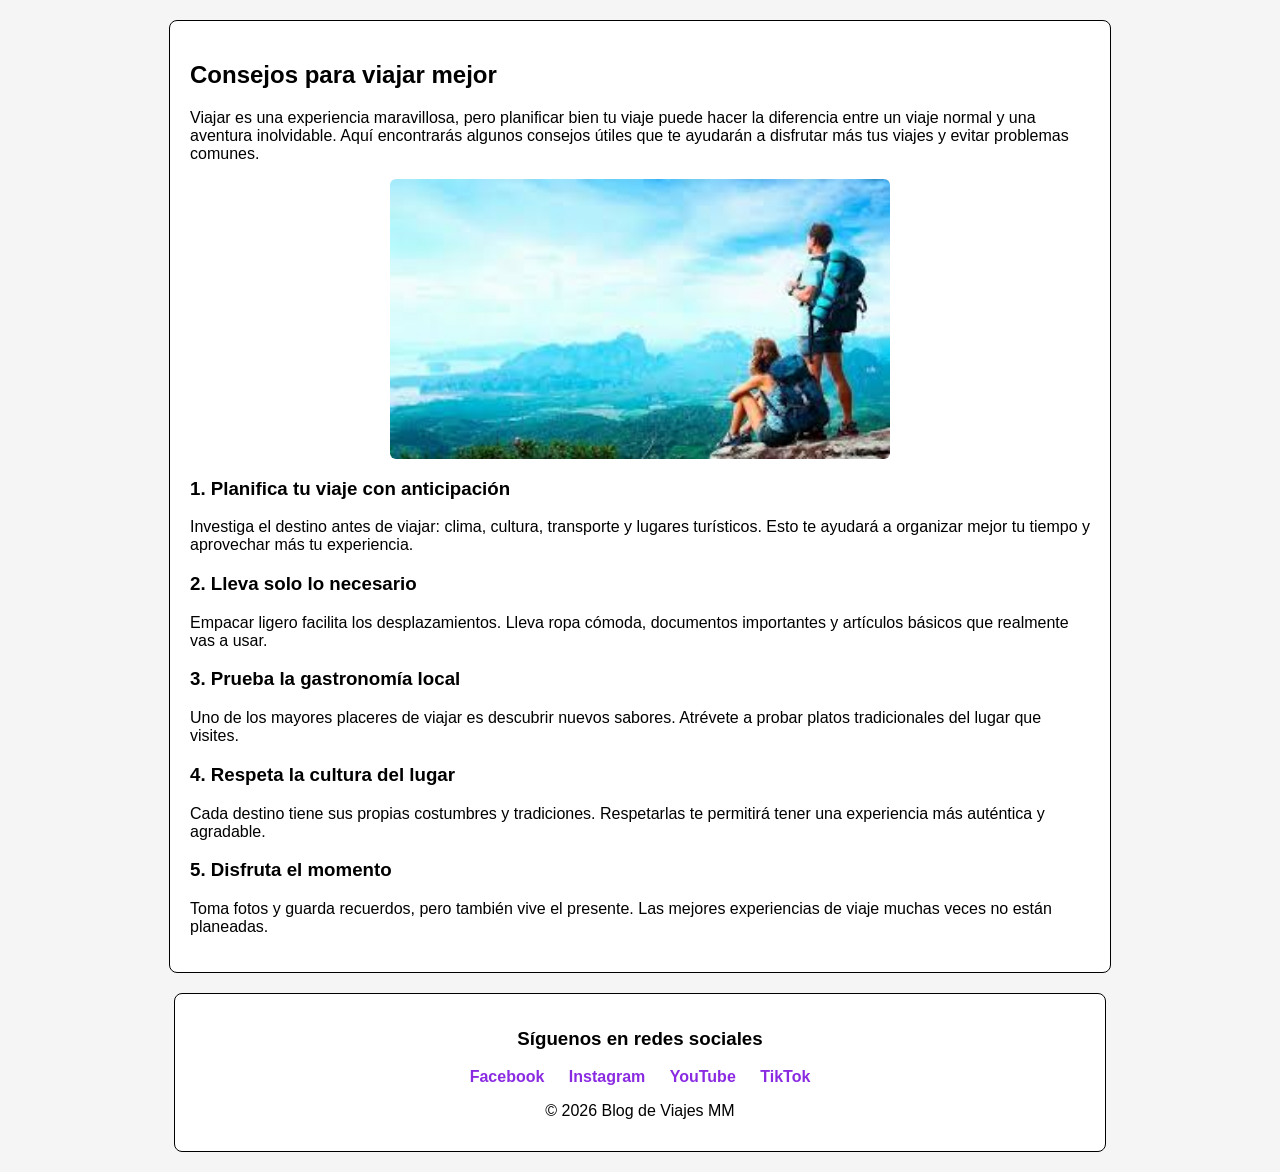
==== consejos.html @ 8290acbf "Inicializar proyecto blog de viajes con estructura básica y páginas HTML" ====
<!DOCTYPE html>
<html lang="es">
<head>
<meta charset="UTF-8">
<meta name="viewport" content="width=device-width, initial-scale=1.0">
<title>Consejos para viajar</title>

<style>

body{
    font-family: Arial, Helvetica, sans-serif;
    background-color: #f5f5f5;
    margin: 20px;
}

article{
    max-width: 900px;
    margin: auto;
    background: white;
    padding: 20px;
    border-radius: 8px;
    border: 1px solid black;
}



ul{
    margin-top: 15px;
}

img{
    width: 100%;
    max-width: 500px;
    display: block;
    margin: 10px auto;
    border-radius: 6px;
}




footer{
    max-width: 900px;
    margin: 20px auto;
    background: white;
    border: 1px solid black;
    border-radius: 8px;
    text-align: center;
    padding: 15px;
}

.redes a{
    margin: 10px;
    text-decoration: none;
    color: blueviolet;
    font-weight: bold;
}

</style>

</head>

<body>

<article>

<h2>Consejos para viajar mejor</h2>

<p>
Viajar es una experiencia maravillosa, pero planificar bien tu viaje puede
hacer la diferencia entre un viaje normal y una aventura inolvidable.
Aquí encontrarás algunos consejos útiles que te ayudarán a disfrutar
más tus viajes y evitar problemas comunes.
</p>
<img src="imagenes/images.jpg" alt="">

<div class="consejo">
<h3>1. Planifica tu viaje con anticipación</h3>
<p>
Investiga el destino antes de viajar: clima, cultura, transporte y
lugares turísticos. Esto te ayudará a organizar mejor tu tiempo
y aprovechar más tu experiencia.
</p>
</div>

<div class="consejo">
<h3>2. Lleva solo lo necesario</h3>
<p>
Empacar ligero facilita los desplazamientos. Lleva ropa cómoda,
documentos importantes y artículos básicos que realmente vas a usar.
</p>
</div>

<div class="consejo">
<h3>3. Prueba la gastronomía local</h3>
<p>
Uno de los mayores placeres de viajar es descubrir nuevos sabores.
Atrévete a probar platos tradicionales del lugar que visites.
</p>
</div>

<div class="consejo">
<h3>4. Respeta la cultura del lugar</h3>
<p>
Cada destino tiene sus propias costumbres y tradiciones. Respetarlas
te permitirá tener una experiencia más auténtica y agradable.
</p>
</div>

<div class="consejo">
<h3>5. Disfruta el momento</h3>
<p>
Toma fotos y guarda recuerdos, pero también vive el presente.
Las mejores experiencias de viaje muchas veces no están planeadas.
</p>
</div>

</article>

<footer>

<h3>Síguenos en redes sociales</h3>

<div class="redes">
<a href="#">Facebook</a>
<a href="#">Instagram</a>
<a href="#">YouTube</a>
<a href="#">TikTok</a>
</div>

<p>© 2026 Blog de Viajes MM</p>

</footer>

</body>
</html>
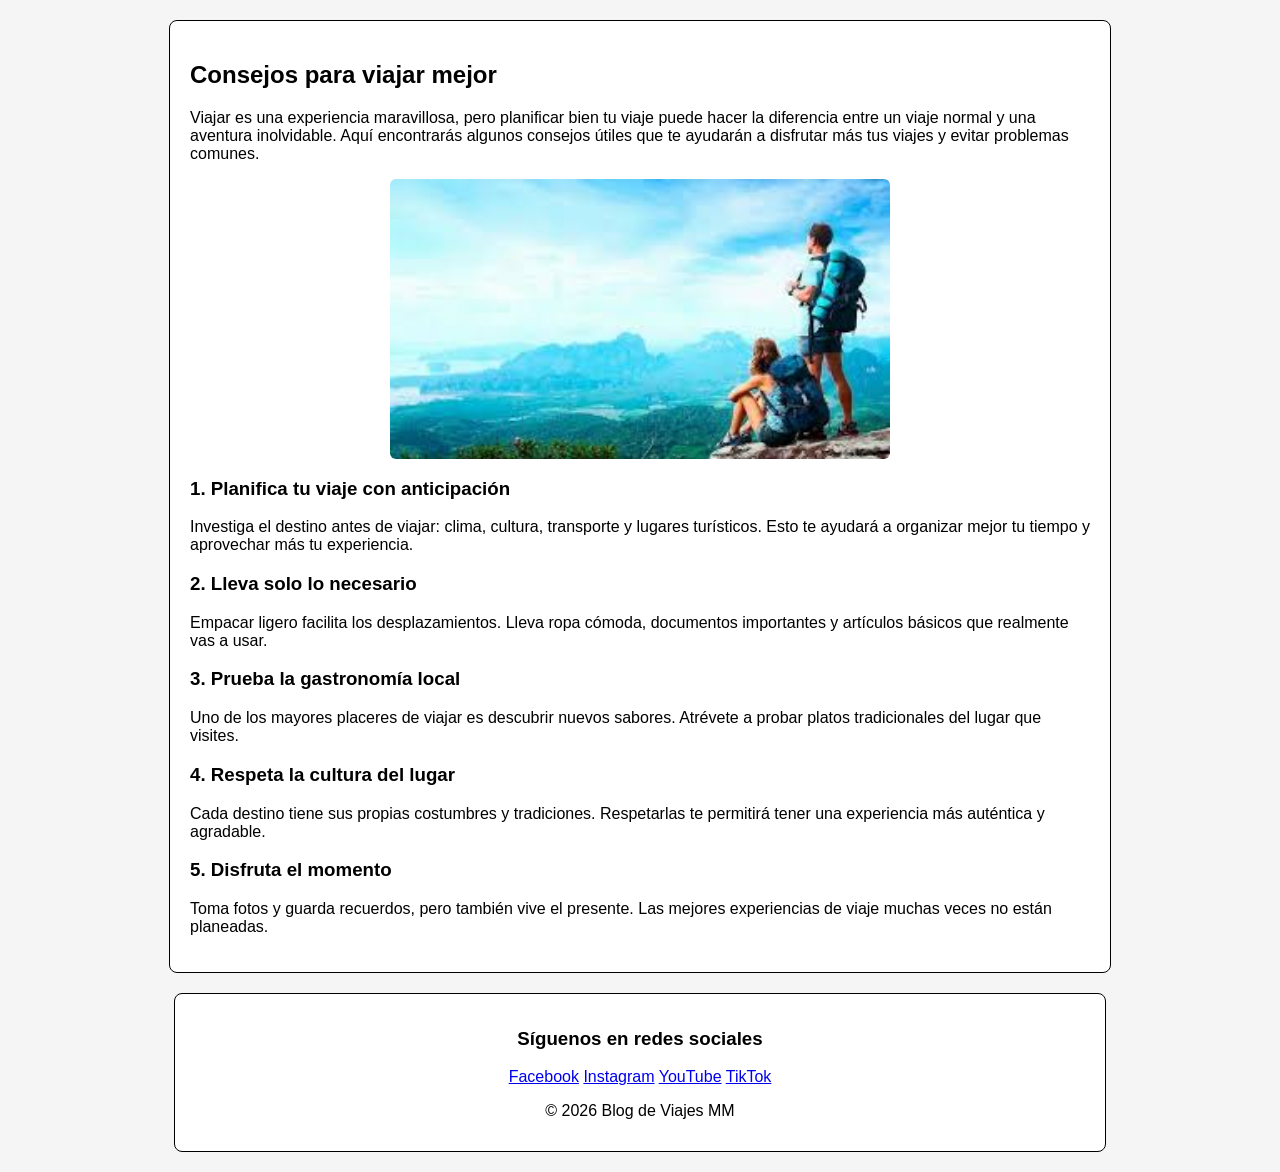
==== commit 55046b2b: "Agregue pagina de Contacto" ====
--- a/consejos.html
+++ b/consejos.html
@@ -49,12 +49,7 @@
     padding: 15px;
 }
 
-.redes a{
-    margin: 10px;
-    text-decoration: none;
-    color: blueviolet;
-    font-weight: bold;
-}
+
 
 </style>
 
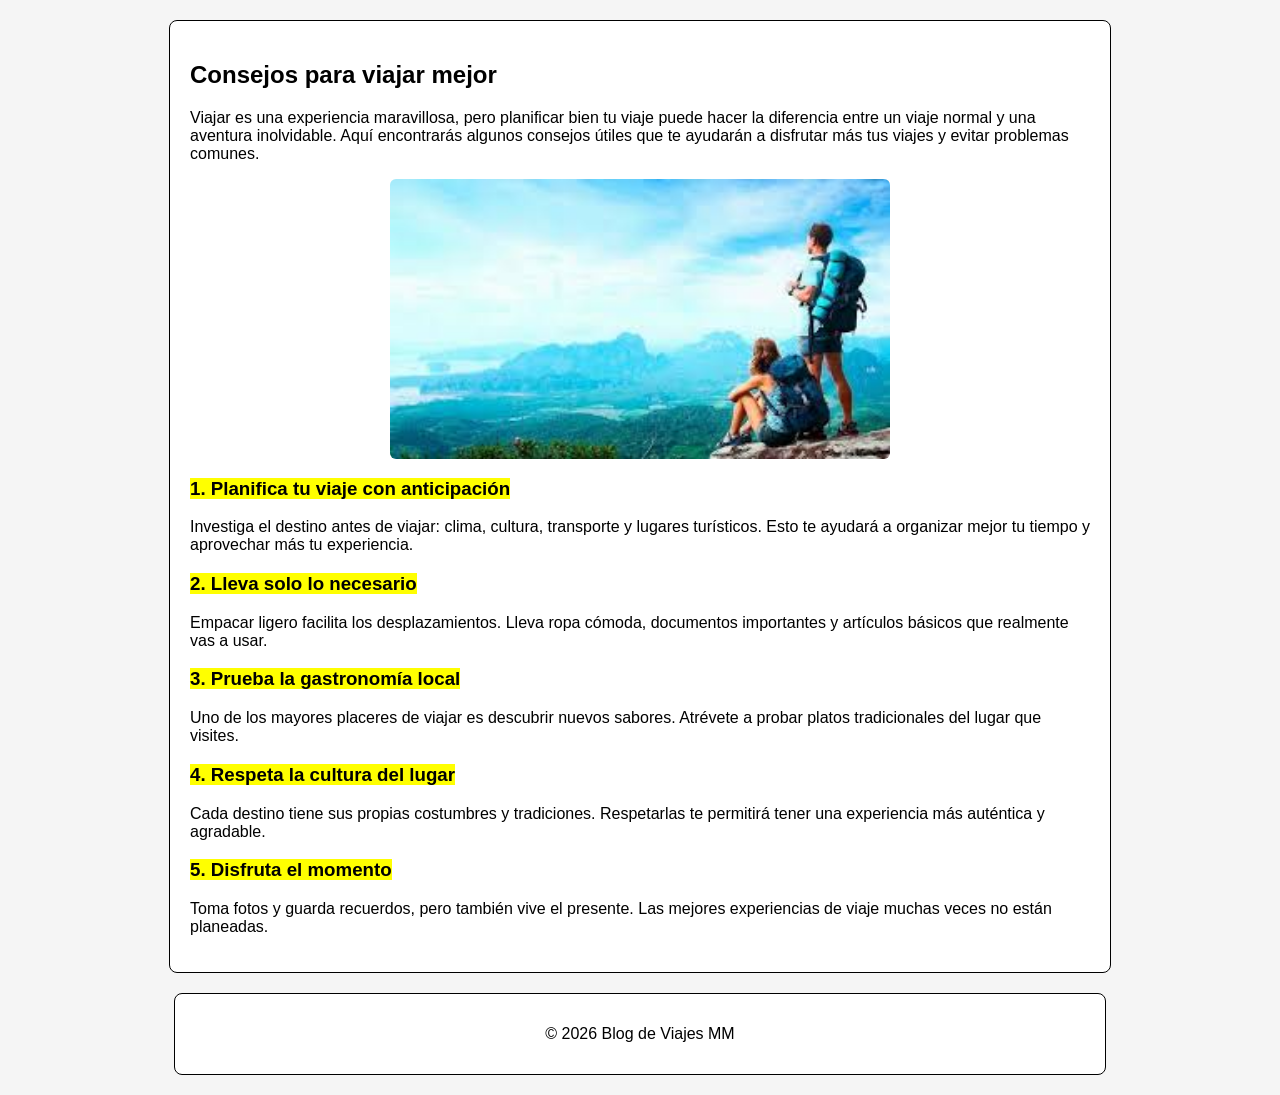
==== commit 151b7717: "actualice el diseño del blog de viajes" ====
--- a/consejos.html
+++ b/consejos.html
@@ -67,10 +67,10 @@
 Aquí encontrarás algunos consejos útiles que te ayudarán a disfrutar
 más tus viajes y evitar problemas comunes.
 </p>
-<img src="imagenes/images.jpg" alt="">
+<img src="imagenes/images.jpg" alt="dos personas viajando">
 
 <div class="consejo">
-<h3>1. Planifica tu viaje con anticipación</h3>
+<h3><mark>1. Planifica tu viaje con anticipación</mark></h3>
 <p>
 Investiga el destino antes de viajar: clima, cultura, transporte y
 lugares turísticos. Esto te ayudará a organizar mejor tu tiempo
@@ -79,7 +79,7 @@
 </div>
 
 <div class="consejo">
-<h3>2. Lleva solo lo necesario</h3>
+<h3><mark>2. Lleva solo lo necesario</mark></h3>
 <p>
 Empacar ligero facilita los desplazamientos. Lleva ropa cómoda,
 documentos importantes y artículos básicos que realmente vas a usar.
@@ -87,7 +87,7 @@
 </div>
 
 <div class="consejo">
-<h3>3. Prueba la gastronomía local</h3>
+<h3><mark>3. Prueba la gastronomía local</mark></h3>
 <p>
 Uno de los mayores placeres de viajar es descubrir nuevos sabores.
 Atrévete a probar platos tradicionales del lugar que visites.
@@ -95,7 +95,7 @@
 </div>
 
 <div class="consejo">
-<h3>4. Respeta la cultura del lugar</h3>
+<h3><mark>4. Respeta la cultura del lugar</mark></h3>
 <p>
 Cada destino tiene sus propias costumbres y tradiciones. Respetarlas
 te permitirá tener una experiencia más auténtica y agradable.
@@ -103,7 +103,7 @@
 </div>
 
 <div class="consejo">
-<h3>5. Disfruta el momento</h3>
+<h3><mark>5. Disfruta el momento</mark></h3>
 <p>
 Toma fotos y guarda recuerdos, pero también vive el presente.
 Las mejores experiencias de viaje muchas veces no están planeadas.
@@ -114,14 +114,7 @@
 
 <footer>
 
-<h3>Síguenos en redes sociales</h3>
 
-<div class="redes">
-<a href="#">Facebook</a>
-<a href="#">Instagram</a>
-<a href="#">YouTube</a>
-<a href="#">TikTok</a>
-</div>
 
 <p>© 2026 Blog de Viajes MM</p>
 
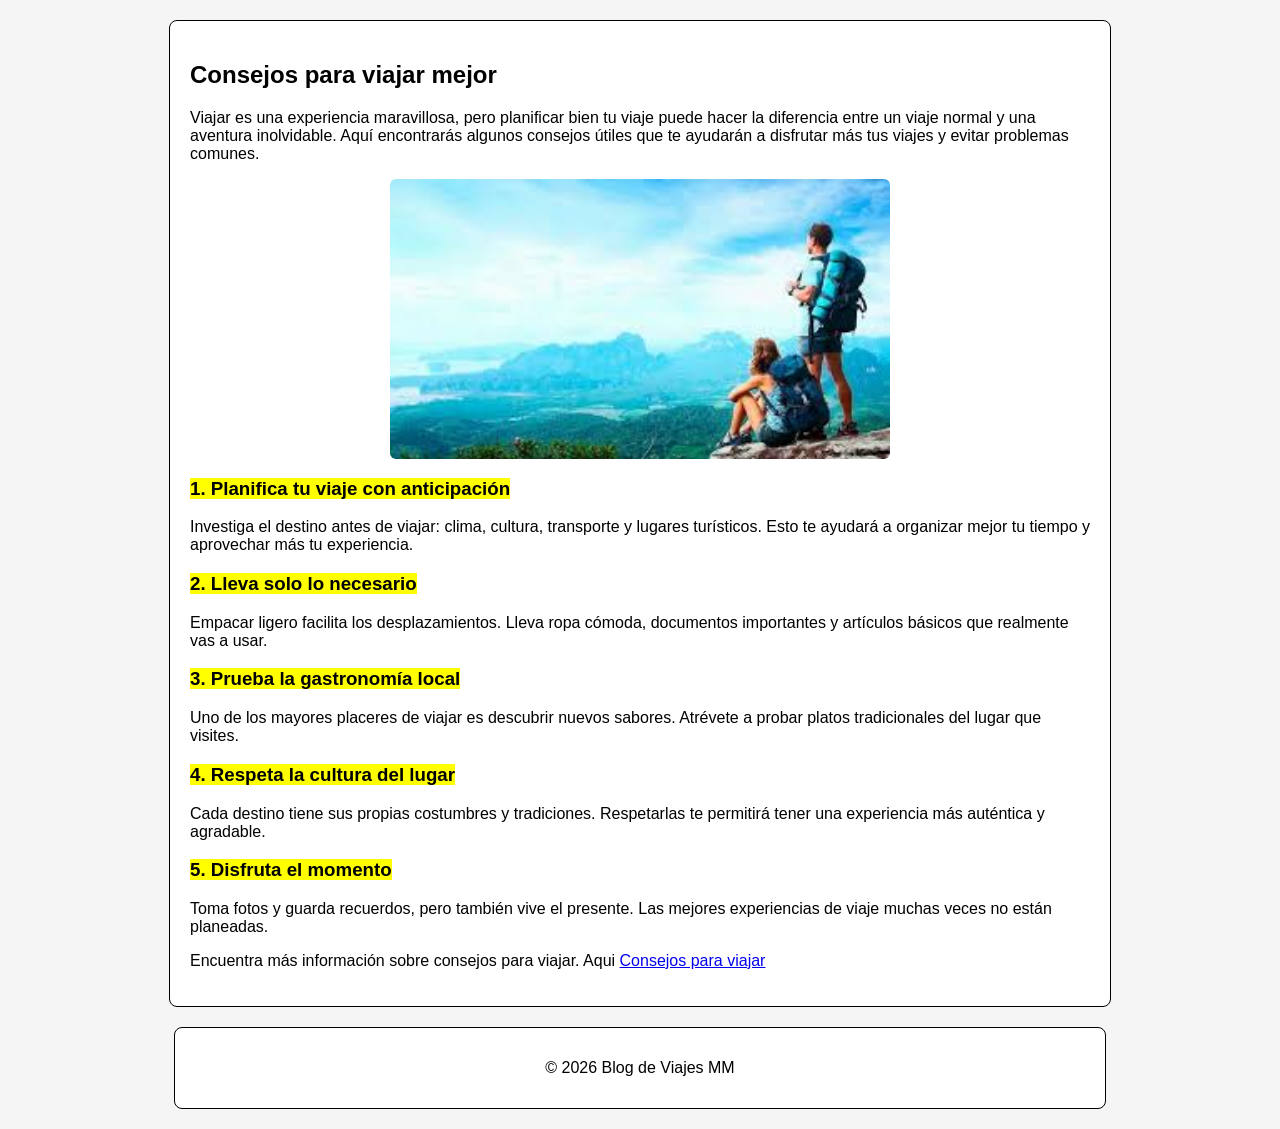
==== commit 624d6b55: "commit-00" ====
--- a/consejos.html
+++ b/consejos.html
@@ -108,6 +108,9 @@
 Toma fotos y guarda recuerdos, pero también vive el presente.
 Las mejores experiencias de viaje muchas veces no están planeadas.
 </p>
+<p>Encuentra más información sobre consejos para viajar. Aqui <a href="https://mywanderstore.com/blogs/bolsos/consejos-viaje-al-extranjero?srsltid=AfmBOopu9qpQa94WhNAScPk9ikcXmZS2e3_Ba9Fvw1qHmrjVDZ8GzUt3" target="_blank">Consejos para viajar
+    
+</a></p>
 </div>
 
 </article>
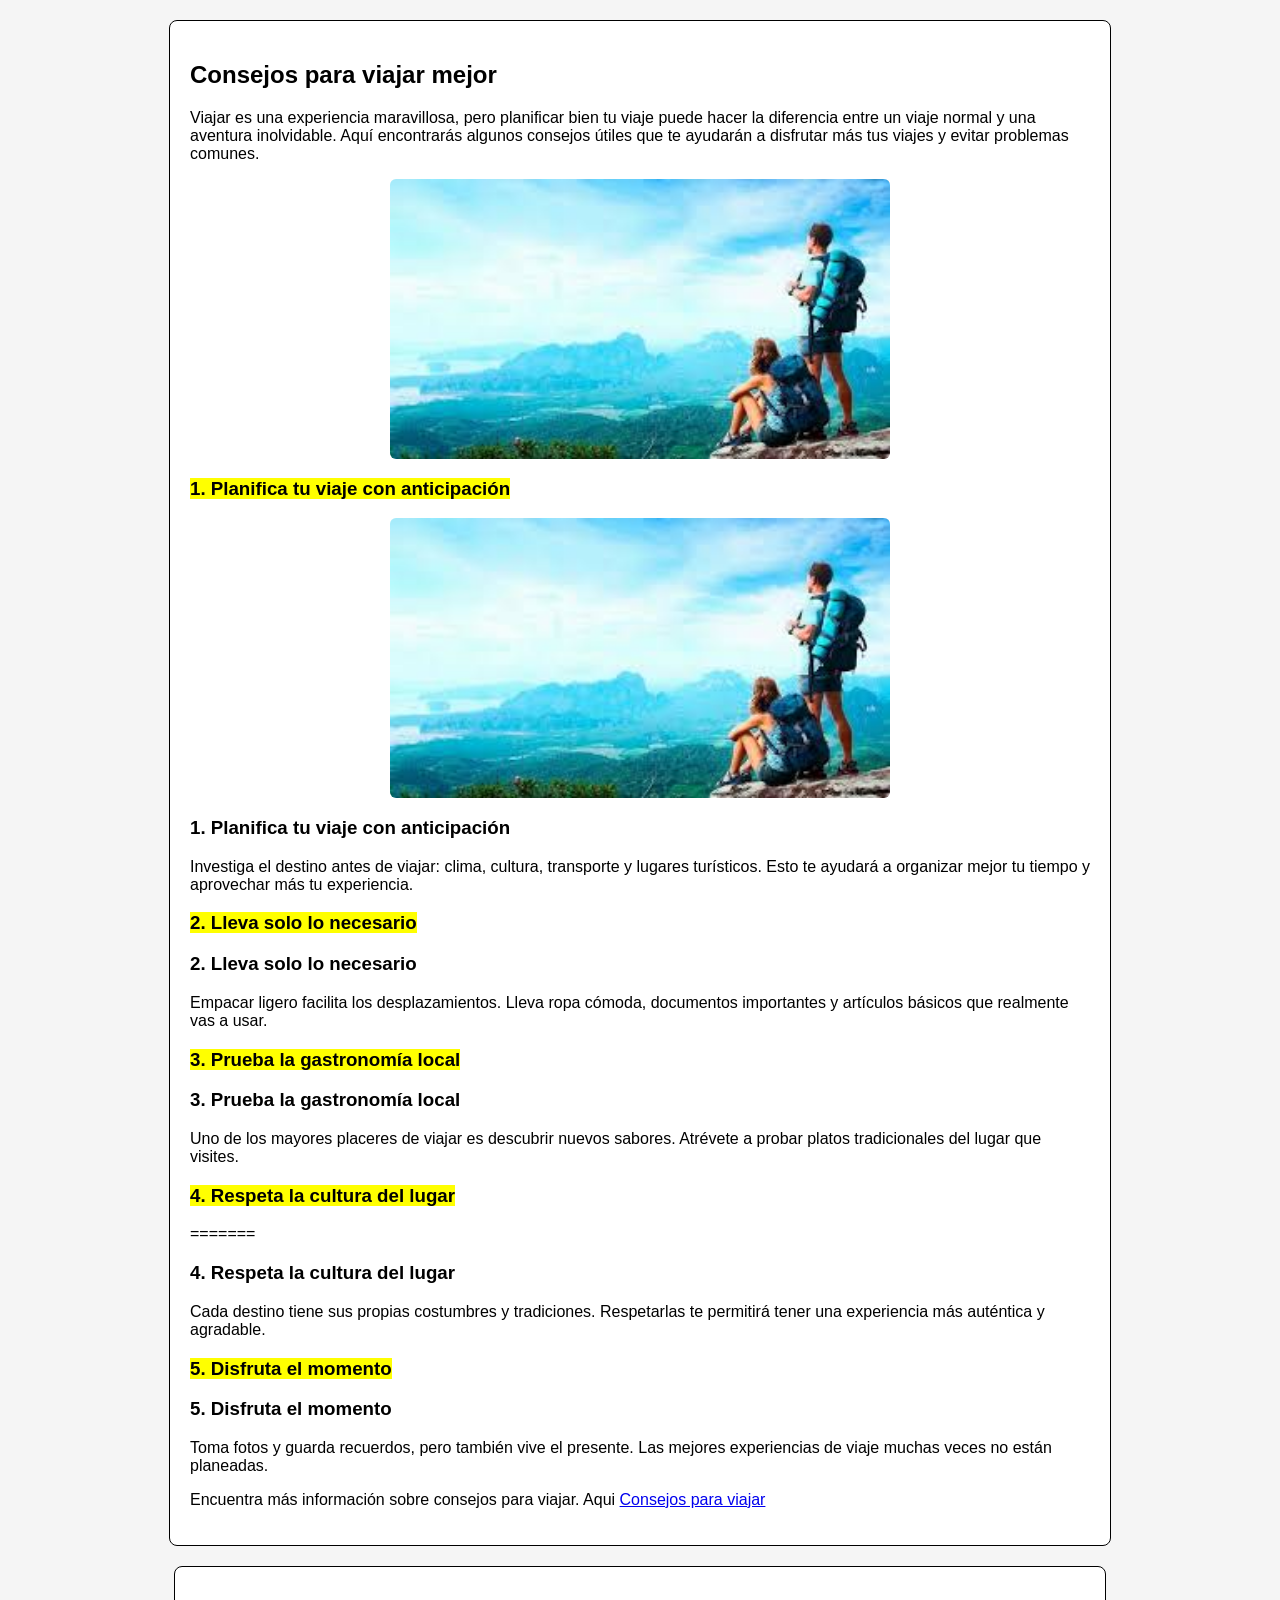
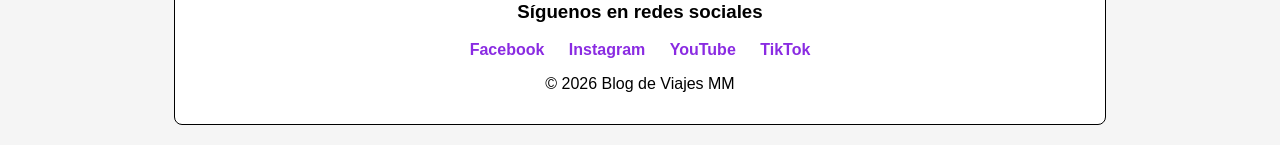
==== commit d7b7bcc6: "version nueva" ====
--- a/consejos.html
+++ b/consejos.html
@@ -48,7 +48,12 @@
     text-align: center;
     padding: 15px;
 }
-
+.redes a{
+    margin: 10px;
+    text-decoration: none;
+    color: blueviolet;
+    font-weight: bold;
+}
 
 
 </style>
@@ -71,6 +76,12 @@
 
 <div class="consejo">
 <h3><mark>1. Planifica tu viaje con anticipación</mark></h3>
+
+<img src="imagenes/images.jpg" alt="">
+
+<div class="consejo">
+<h3>1. Planifica tu viaje con anticipación</h3>
+
 <p>
 Investiga el destino antes de viajar: clima, cultura, transporte y
 lugares turísticos. Esto te ayudará a organizar mejor tu tiempo
@@ -80,6 +91,9 @@
 
 <div class="consejo">
 <h3><mark>2. Lleva solo lo necesario</mark></h3>
+
+<h3>2. Lleva solo lo necesario</h3>
+
 <p>
 Empacar ligero facilita los desplazamientos. Lleva ropa cómoda,
 documentos importantes y artículos básicos que realmente vas a usar.
@@ -87,7 +101,11 @@
 </div>
 
 <div class="consejo">
+
 <h3><mark>3. Prueba la gastronomía local</mark></h3>
+
+<h3>3. Prueba la gastronomía local</h3>
+
 <p>
 Uno de los mayores placeres de viajar es descubrir nuevos sabores.
 Atrévete a probar platos tradicionales del lugar que visites.
@@ -95,7 +113,11 @@
 </div>
 
 <div class="consejo">
+
 <h3><mark>4. Respeta la cultura del lugar</mark></h3>
+=======
+<h3>4. Respeta la cultura del lugar</h3>
+
 <p>
 Cada destino tiene sus propias costumbres y tradiciones. Respetarlas
 te permitirá tener una experiencia más auténtica y agradable.
@@ -103,20 +125,36 @@
 </div>
 
 <div class="consejo">
+
 <h3><mark>5. Disfruta el momento</mark></h3>
+
+<h3>5. Disfruta el momento</h3>
+
 <p>
 Toma fotos y guarda recuerdos, pero también vive el presente.
 Las mejores experiencias de viaje muchas veces no están planeadas.
 </p>
+
 <p>Encuentra más información sobre consejos para viajar. Aqui <a href="https://mywanderstore.com/blogs/bolsos/consejos-viaje-al-extranjero?srsltid=AfmBOopu9qpQa94WhNAScPk9ikcXmZS2e3_Ba9Fvw1qHmrjVDZ8GzUt3" target="_blank">Consejos para viajar
     
 </a></p>
+
+
 </div>
 
 </article>
 
 <footer>
 
+
+<h3>Síguenos en redes sociales</h3>
+
+<div class="redes">
+<a href="#">Facebook</a>
+<a href="#">Instagram</a>
+<a href="#">YouTube</a>
+<a href="#">TikTok</a>
+</div>
 
 
 <p>© 2026 Blog de Viajes MM</p>
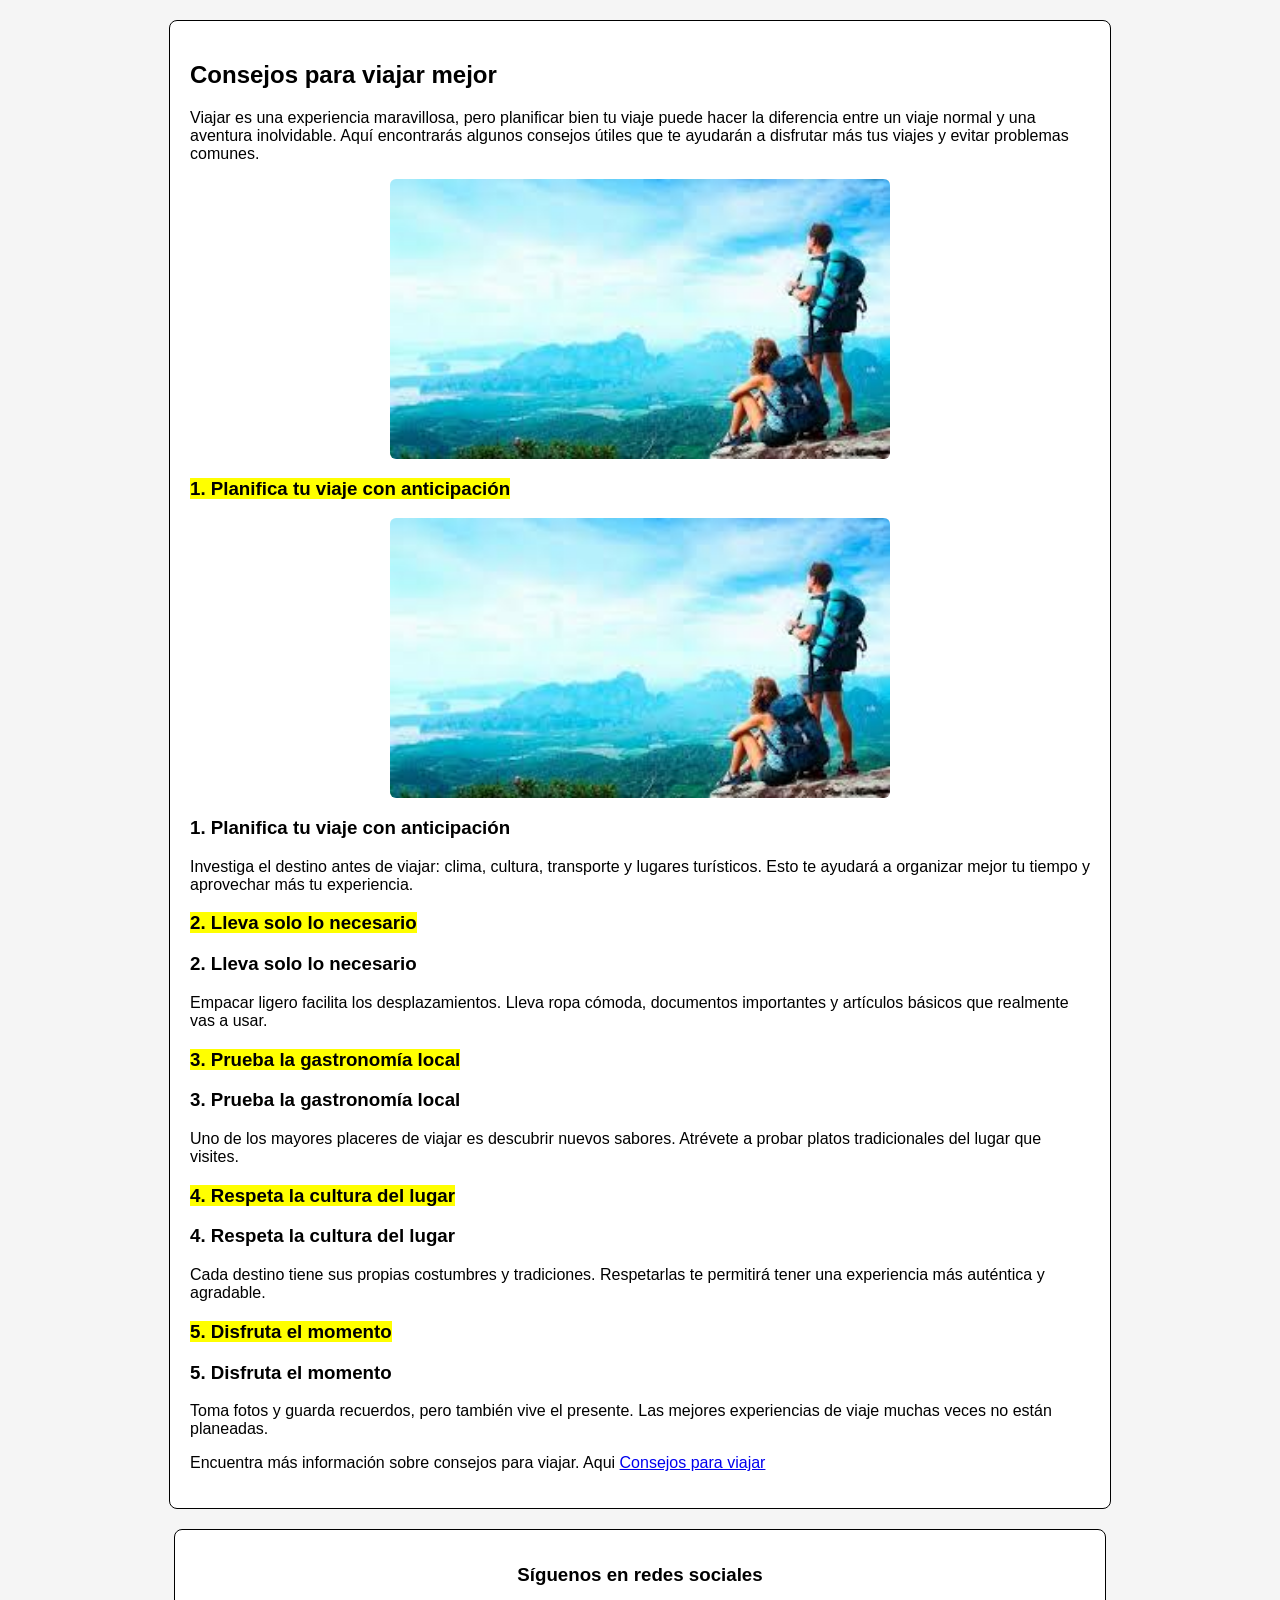
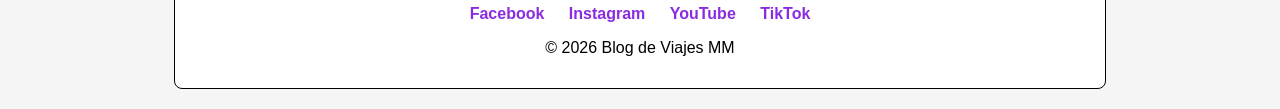
==== commit 8194489a: "Actualicé el blog con nuevos cambios en estilos" ====
--- a/consejos.html
+++ b/consejos.html
@@ -7,13 +7,13 @@
 
 <style>
 
-body{
+  body{
     font-family: Arial, Helvetica, sans-serif;
     background-color: #f5f5f5;
     margin: 20px;
 }
 
-article{
+   article{
     max-width: 900px;
     margin: auto;
     background: white;
@@ -74,7 +74,7 @@
 </p>
 <img src="imagenes/images.jpg" alt="dos personas viajando">
 
-<div class="consejo">
+
 <h3><mark>1. Planifica tu viaje con anticipación</mark></h3>
 
 <img src="imagenes/images.jpg" alt="">
@@ -115,7 +115,7 @@
 <div class="consejo">
 
 <h3><mark>4. Respeta la cultura del lugar</mark></h3>
-=======
+
 <h3>4. Respeta la cultura del lugar</h3>
 
 <p>
@@ -146,7 +146,6 @@
 
 <footer>
 
-
 <h3>Síguenos en redes sociales</h3>
 
 <div class="redes">
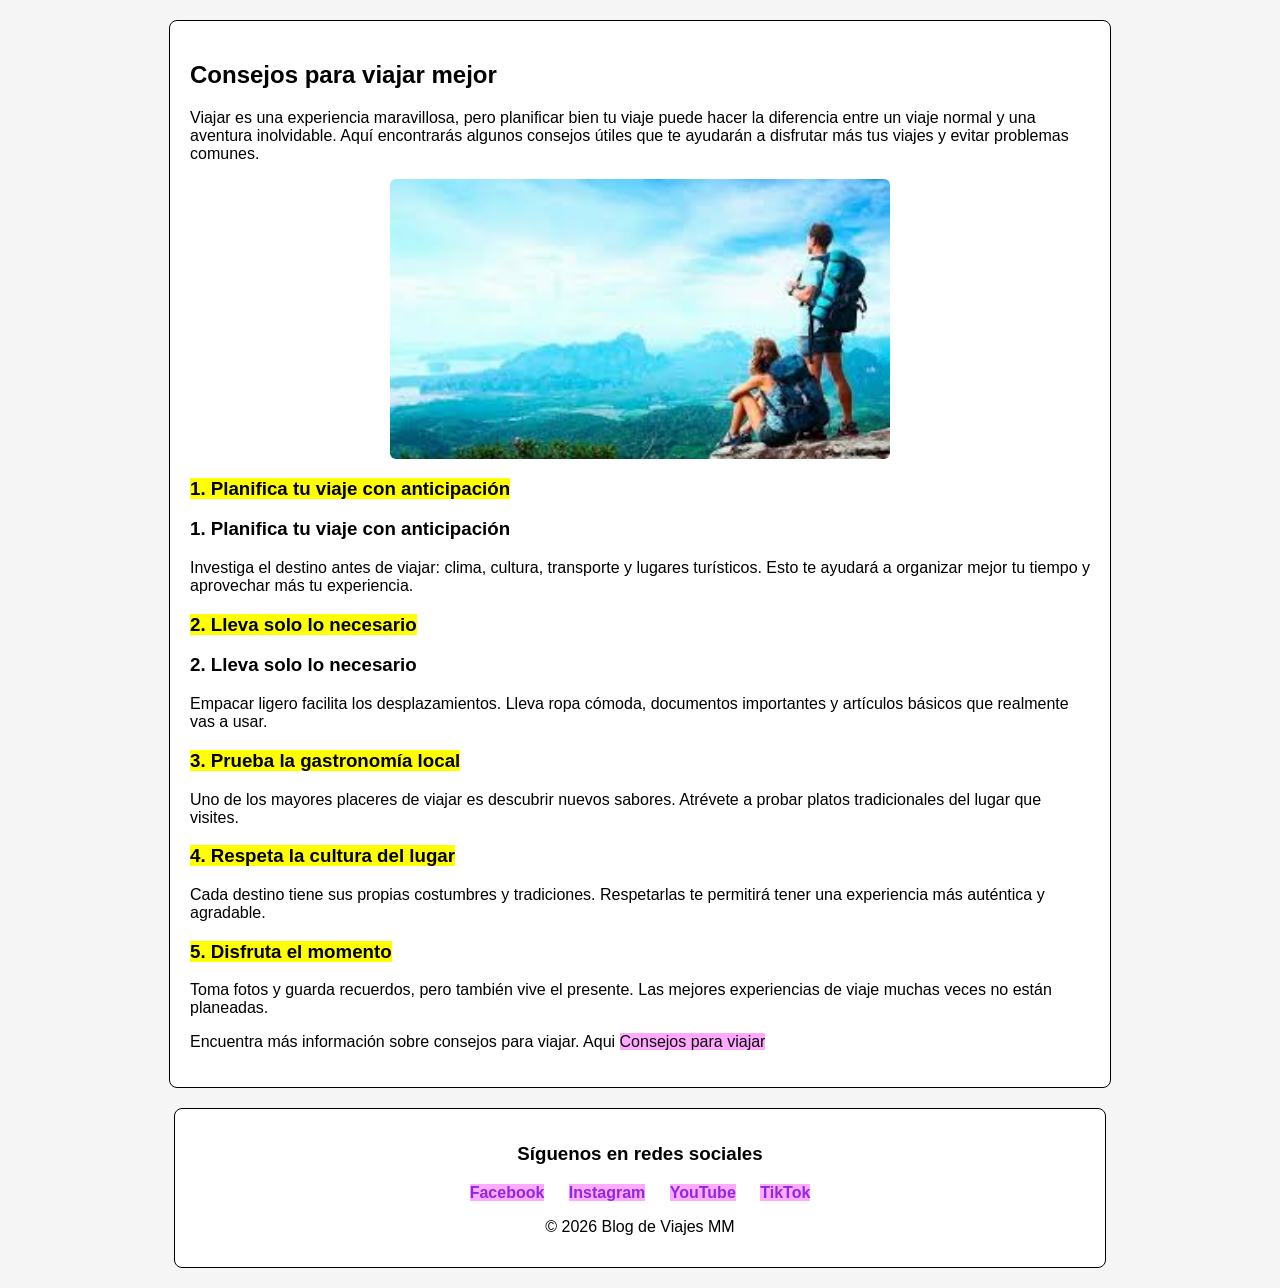
==== commit 07dd70cd: "cambios en el index" ====
--- a/consejos.html
+++ b/consejos.html
@@ -3,6 +3,7 @@
 <head>
 <meta charset="UTF-8">
 <meta name="viewport" content="width=device-width, initial-scale=1.0">
+<link rel="stylesheet" href="estilos/styles.css">
 <title>Consejos para viajar</title>
 
 <style>
@@ -64,7 +65,7 @@
 
 <article>
 
-<h2>Consejos para viajar mejor</h2>
+<h2 class="titulo2">Consejos para viajar mejor</h2>
 
 <p>
 Viajar es una experiencia maravillosa, pero planificar bien tu viaje puede
@@ -74,11 +75,7 @@
 </p>
 <img src="imagenes/images.jpg" alt="dos personas viajando">
 
-
 <h3><mark>1. Planifica tu viaje con anticipación</mark></h3>
-
-<img src="imagenes/images.jpg" alt="">
-
 <div class="consejo">
 <h3>1. Planifica tu viaje con anticipación</h3>
 
@@ -104,7 +101,6 @@
 
 <h3><mark>3. Prueba la gastronomía local</mark></h3>
 
-<h3>3. Prueba la gastronomía local</h3>
 
 <p>
 Uno de los mayores placeres de viajar es descubrir nuevos sabores.
@@ -116,8 +112,6 @@
 
 <h3><mark>4. Respeta la cultura del lugar</mark></h3>
 
-<h3>4. Respeta la cultura del lugar</h3>
-
 <p>
 Cada destino tiene sus propias costumbres y tradiciones. Respetarlas
 te permitirá tener una experiencia más auténtica y agradable.
@@ -127,8 +121,6 @@
 <div class="consejo">
 
 <h3><mark>5. Disfruta el momento</mark></h3>
-
-<h3>5. Disfruta el momento</h3>
 
 <p>
 Toma fotos y guarda recuerdos, pero también vive el presente.
--- a/estilos/styles.css
+++ b/estilos/styles.css
@@ -0,0 +1,92 @@
+.margen{
+    background-color: rgb(27, 24, 24);
+    margin: 12px 8px 15px 20px;
+    border: 1px solid rgb(1, 1, 12);
+    width: 20%;
+    height: 20%;
+    padding: 8px;
+
+}
+.titulo{
+    font-family: "Fjalla One", sans-serif;
+    font-weight: 300px;
+    text-align: center;
+    text-decoration: underline;
+    text-shadow: 5px 3px 6px rgb(255, 169, 255);
+    
+}
+nav{background-color: royalblue;
+    padding: 15px;
+    
+}
+body{
+    font-family: Arial, Helvetica, sans-serif;
+    background-color: #f5f5f5;
+    margin: 20px;
+}
+header{
+    border: 1px solid black;
+    max-width: 900px;
+    margin: auto;
+    background: white;
+    padding: 15px;
+    text-align: center;
+    border-radius: 8px;
+}
+header img{
+    width: 80px;
+    height: 80px;
+}
+ul{
+    list-style: none;
+    background-color: rgb(165, 110, 165);
+    padding:10px;
+}
+li{
+    display: inline;
+    margin: 10px;
+}
+a{
+    text-decoration: none;
+    color: rgb(12, 11, 12);
+    width: 50px;
+    background-color: rgb(255, 169, 255);
+    padding-left: 0px;
+}
+main{
+    max-width: 900px;
+    margin: 20px auto;
+    background: white;
+    border-radius: 8px;
+    border: 1px solid black;
+    padding: 20px;
+}
+
+article{
+    padding: 10px;
+}
+img{
+    width: 100%;
+    max-width: 500px;
+    border-radius: 6px;
+}
+footer{
+    max-width: 900px;
+    margin: 20px auto;
+    background: white;
+    border: 1px solid black;
+    border-radius: 8px;
+    text-align: center;
+    padding: 15px;
+}
+.titulo02{
+    font-family: "Fjalla One", sans-serif;
+    font-weight: 300px;
+    text-align: center;
+    text-decoration: underline;
+    text-shadow: 5px 3px 6px rgb(255, 169, 255);
+    
+}
+
+
+
